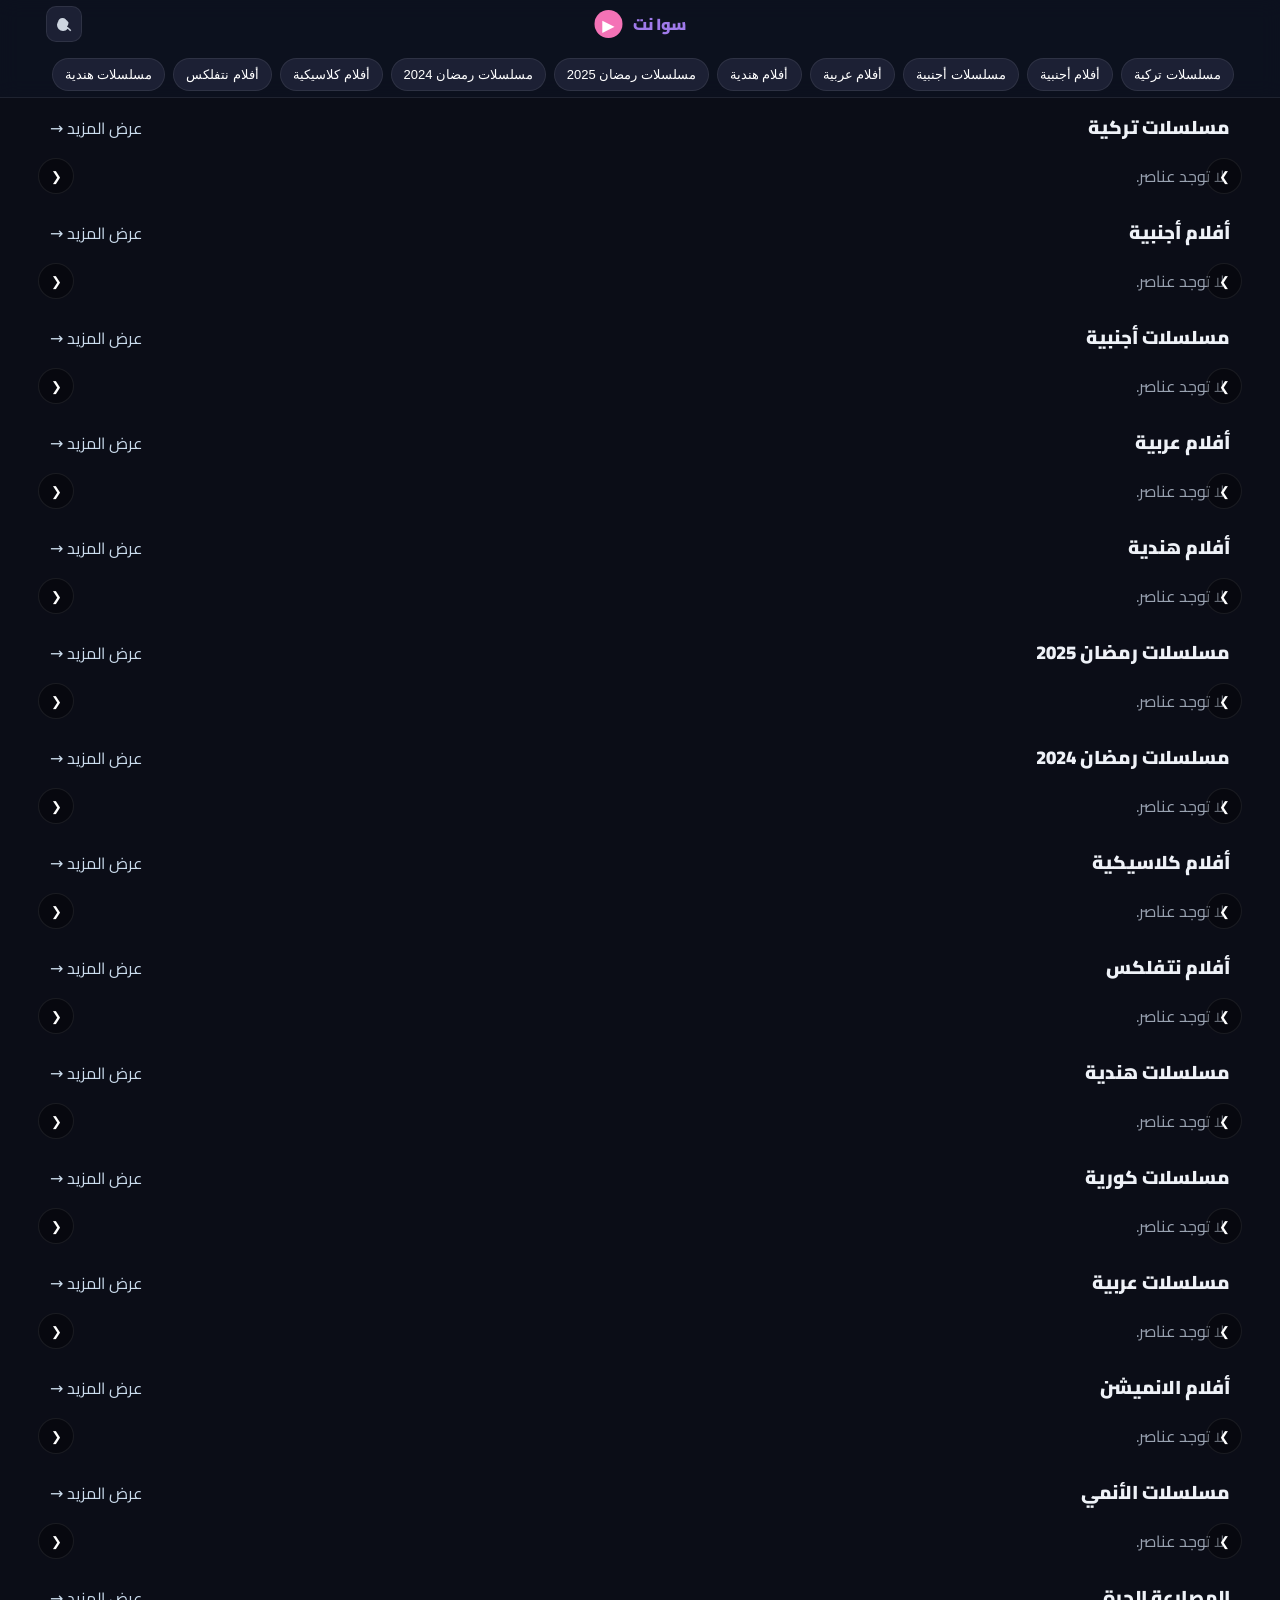
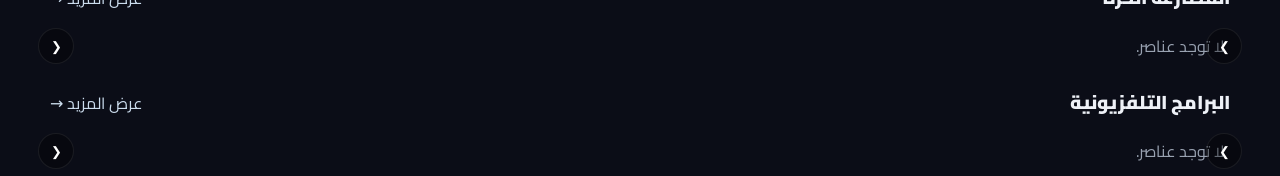
==== estra7h.html @ 5f378407 "css" ====
<!DOCTYPE html>
<html lang="ar" dir="rtl">
<head>
<meta charset="utf-8"/>
<meta name="viewport" content="width=device-width, initial-scale=1"/>
<title>إستراحة سوا نت</title>
<link rel="preconnect" href="https://fonts.googleapis.com">
<link rel="preconnect" href="https://fonts.gstatic.com" crossorigin>
<link href="https://fonts.googleapis.com/css2?family=Cairo:wght@400;700;900&display=swap" rel="stylesheet">
<style>
:root{--bg:#0b0d17;--panel:#141826;--panel2:#0e1220;--ink:#eef1f7;--muted:#9aa3b2;--card:#171a2b;--brand:#9f7aea;--brand2:#f472b6;--accent:#facc15;--line:rgba(255,255,255,.08)}
*{box-sizing:border-box}
html,body{height:100%}body{margin:0;background:var(--bg);color:var(--ink);font-family:"Cairo",system-ui,Segoe UI,Roboto,Arial}
a{color:inherit;text-decoration:none}
.container{width:min(1220px,100%);margin:0 auto;padding:0 16px}
header{position:sticky;top:0;z-index:50;background:rgba(14,18,32,.92);backdrop-filter:blur(10px);border-bottom:1px solid var(--line)}
.top{position:relative;display:flex;align-items:center;justify-content:center;padding:12px 0;min-height:48px}
.brand{position:absolute;left:50%;transform:translateX(-50%);display:flex;align-items:center;gap:10px;font-weight:900;color:var(--brand);pointer-events:none;user-select:none}
.brand .logo{display:inline-grid;place-items:center;width:28px;height:28px;border-radius:50%;background:var(--brand2);color:#fff}
.iconbtn{position:absolute;left:16px;top:50%;transform:translateY(-50%);background:#1c2034;border:1px solid var(--line);color:#fff;width:36px;height:36px;border-radius:10px;display:grid;place-items:center;cursor:pointer}
.iconbtn svg{fill:#cdd5e0}
.cats{display:flex;gap:8px;overflow:auto;padding:10px 0 6px;scrollbar-width:thin}
.chip{background:#1c2034;border:1px solid var(--line);color:#fff;padding:8px 12px;border-radius:999px;white-space:nowrap;font-size:13px;cursor:pointer}
.chip.active{background:rgba(124,58,237,.22);border-color:rgba(124,58,237,.4)}
main{padding:10px 0 28px}
.row{margin:12px 0 14px}
.row-head{display:flex;align-items:center;justify-content:space-between;padding:0 4px 6px}
.row-title{font-weight:900;margin:0}
.more{color:#cde;display:inline-flex;align-items:center;gap:6px}
.carousel{position:relative}
.track{display:flex;gap:10px;overflow-x:auto;overflow-y:hidden;scroll-behavior:smooth;padding:2px;scrollbar-width:thin;-webkit-overflow-scrolling:touch;cursor:grab}
.track:active{cursor:grabbing}
.arrow{position:absolute;top:50%;transform:translateY(-50%);background:rgba(0,0,0,.35);border:1px solid var(--line);color:#fff;width:36px;height:36px;border-radius:50%;display:grid;place-items:center;cursor:pointer;z-index:2}
.arrow.left{left:-8px}.arrow.right{right:-8px}
@media(max-width:520px){.arrow{display:none}}
.card{flex:0 0 160px;max-width:160px;background:var(--card);border:1px solid var(--line);border-radius:16px;overflow:hidden}
.poster{position:relative;aspect-ratio:3/4;background:linear-gradient(135deg, rgba(255,255,255,.06), rgba(255,255,255,.02))}
.poster img{position:absolute;inset:0;width:100%;height:100%;object-fit:cover}
.poster a.click{position:absolute;inset:0;z-index:1;display:block;cursor:pointer}
.body{padding:10px 10px 6px}
.title{font-weight:800;font-size:12px;line-height:1.5;white-space:normal;overflow:visible;text-overflow:clip;margin:0}
@media(max-width:480px){.title{font-size:11px}}
.ep-badge{position:absolute;top:6px;left:6px;z-index:2;background:linear-gradient(180deg, rgba(27,32,51,.88), rgba(18,21,35,.92));color:#fff;border:1px solid rgba(255,255,255,.12);border-radius:12px;padding:4px 8px;font-size:11px;font-weight:900;box-shadow:0 8px 20px rgba(0,0,0,.35);backdrop-filter:blur(8px)}
.ep-badge .dot{display:inline-block;width:6px;height:6px;border-radius:50%;background:var(--accent);margin-left:6px;vertical-align:middle}
.skeleton{position:relative;overflow:hidden;background:#101524;border:1px solid var(--line);border-radius:12px}
.skeleton::after{content:"";position:absolute;inset:0;background:linear-gradient(90deg, transparent, rgba(255,255,255,.05), transparent);transform:translateX(-100%);animation:sh 1.2s infinite}
@keyframes sh{to{transform:translateX(100%)}}
.sk-poster{aspect-ratio:3/4;border-radius:16px}.sk-title{height:12px;margin:8px;border-radius:8px}
.category{display:none}.category.show{display:block}
.cat-head{display:flex;align-items:center;justify-content:space-between;gap:10px;padding:10px 0;border-bottom:1px solid var(--line);margin-bottom:8px}
.cat-title{margin:0;font-weight:900}
.cat-controls{display:flex;align-items:center;gap:8px}
.cat-grid{display:grid;gap:10px;grid-template-columns:repeat(2,minmax(0,1fr))}
@media(min-width:700px){.cat-grid{grid-template-columns:repeat(4,1fr)}}
@media(min-width:1040px){.cat-grid{grid-template-columns:repeat(6,1fr)}}
.loadmore{display:flex;justify-content:center;padding:12px}
.details{position:fixed;inset:0;background:var(--bg);display:none;flex-direction:column;z-index:100}
.details.show{display:flex}
.d-head{display:flex;align-items:center;justify-content:space-between;padding:10px 12px;border-bottom:1px solid var(--line);background:rgba(14,18,32,.92);backdrop-filter:blur(8px)}
.d-wrap{display:grid;gap:12px;grid-template-columns:1fr;padding:12px;overflow:auto}
@media(min-width:900px){.d-wrap{grid-template-columns:320px 1fr}}
.d-poster{border-radius:14px;overflow:hidden;background:#0e1220;border:1px solid var(--line);max-width:220px;margin:0 auto;position:relative}
.d-poster img{display:block;width:100%;height:auto}
.d-title{font-weight:900;margin:0 0 6px;min-height:20px}
.kv{display:grid;gap:10px;grid-template-columns:repeat(2,1fr);margin:10px 0}
@media(min-width:900px){.kv{grid-template-columns:repeat(3,1fr)}}
.rowkv{display:flex;gap:8px;align-items:center;background:#10162a;border:1px solid var(--line);border-radius:999px;padding:8px 12px;font-size:13px;color:#cfd6df}
.sec-title{display:flex;align-items:center;gap:10px;margin:12px 0 8px;font-weight:900}
.sec-title .bar{width:4px;height:18px;background:var(--accent);border-radius:2px}
.story{background:rgba(255,255,255,.05);border:1px solid rgba(255,255,255,.08);border-radius:20px;padding:14px;color:#cfd6df;line-height:2;min-height:80px}
.info-list{display:grid;gap:10px;margin:8px 0 2px}
.info-item{display:flex;align-items:center;justify-content:space-between;background:rgba(255,255,255,.05);border:1px solid rgba(255,255,255,.08);border-radius:20px;padding:12px 14px}
.info-item .k{color:#cfd6df}.info-item .v{color:#eef1f7;font-weight:800}
.actions{display:grid;gap:10px;grid-template-columns:1fr}
@media(min-width:560px){.actions{grid-template-columns:1fr 1fr}}
.eps{margin-top:10px}
.eps-list{display:grid;gap:8px;grid-template-columns:repeat(2,minmax(0,1fr))}
@media(max-width:560px){.eps-list{grid-template-columns:1fr}}
.ep{display:flex;align-items:center;justify-content:space-between;background:#10162a;border:1px solid var(--line);border-radius:999px;padding:10px 14px;font-weight:800}
.ep.active{background:#3b2a7d;color:#fff}
.player{position:fixed;inset:0;background:rgba(0,0,0,.9);display:none;align-items:flex-start;justify-content:center;padding:16px;z-index:9999}
.player.show{display:flex}
.player-box{width:min(1100px,100%);background:#0b0b0b;border-radius:12px;overflow:hidden;border:1px solid #222;margin-top:6vh}
.player-head{display:flex;align-items:center;justify-content:space-between;background:#0c0c0c;color:#fff;padding:8px 10px}
.player-body{background:#000;color:#ddd;padding:8px}
.qbar{display:flex;flex-wrap:wrap;gap:8px;padding:8px 0 12px}
.qbtn{background:#10162a;border:1px solid var(--line);color:#fff;padding:6px 10px;border-radius:999px;cursor:pointer;font-size:12px}
.qbtn.active{background:#3b2a7d;border-color:#5b47aa}
video{width:100%;height:auto;background:#000}
.dl{position:fixed;inset:0;background:rgba(0,0,0,.65);display:none;align-items:center;justify-content:center;padding:16px;z-index:9999}
.dl.show{display:flex}
.dl .box{width:min(520px,100%);background:var(--panel);border:1px solid var(--line);border-radius:18px;overflow:hidden}
.dl header{display:flex;align-items:center;justify-content:space-between;padding:12px 14px;border-bottom:1px solid var(--line)}
.dl .list{padding:12px}
.dl a{display:flex;align-items:center;justify-content:space-between;background:#1b2033;border:1px solid var(--line);padding:12px;border-radius:12px;margin:8px 0}
.btn{background:#1b2033;border:1px solid var(--line);color:#fff;padding:10px 14px;border-radius:12px;cursor:pointer}
.btn.primary{background:var(--brand2);color:#fff;border:none}
.s-modal{position:fixed;inset:0;background:rgba(5,8,16,.7);backdrop-filter:blur(6px);display:none;align-items:center;justify-content:center;z-index:10000;padding:16px}
.s-modal.show{display:flex}
.s-box{width:min(600px,100%);background:var(--panel);border:1px solid var(--line);border-radius:16px;overflow:hidden}
.s-head{display:flex;align-items:center;justify-content:space-between;padding:10px 12px;border-bottom:1px solid var(--line)}
.s-body{padding:12px}
.s-input{width:100%;background:#1b2033;border:1px solid var(--line);color:#fff;padding:12px 14px;border-radius:12px;outline:none}
#toasts{position:fixed;bottom:16px;right:50%;transform:translateX(50%);display:flex;flex-direction:column;gap:8px;z-index:10001;pointer-events:none;max-width:min(92vw,760px)}
#toasts.anchored{bottom:auto;top:0;left:0;right:auto;transform:none}
.toast{opacity:0;transform:translateY(8px);transition:opacity .25s ease, transform .25s ease, box-shadow .25s ease;background:linear-gradient(180deg, rgba(27,32,51,.9), rgba(18,21,35,.92));backdrop-filter:blur(8px);border:1px solid rgba(255,255,255,.08);border-radius:14px;padding:12px 14px;color:#eef1f7;font-weight:800;box-shadow:0 12px 28px rgba(0,0,0,.35)}
.toast.show{opacity:1;transform:translateY(0)}.toast.success{border-color:rgba(34,197,94,.45)}.toast.warn{border-color:rgba(245,158,11,.45)}.toast.err{border-color:rgba(239,68,68,.45)}
.toast .row{display:flex;align-items:center;gap:10px}.toast .ico{width:26px;height:26px;border-radius:9px;display:grid;place-items:center;background:rgba(255,255,255,.06);font-size:14px}
.loader{width:16px;height:16px;border:2px solid rgba(255,255,255,.25);border-top-color:#fff;border-radius:50%;animation:spin 1s linear infinite;display:inline-block;vertical-align:middle}
@keyframes spin{to{transform:rotate(360deg)}}

/* === Watch/Download reference-style buttons === */
.watch__and__download{display:flex;gap:12px;flex-wrap:wrap}
.btton{display:flex;align-items:center;gap:12px;border-radius:16px;padding:12px 14px;border:1px solid rgba(255,255,255,.12);background:rgba(255,255,255,.04);color:#fff;cursor:pointer;transition:transform .12s ease,box-shadow .2s ease,background .25s ease,border-color .25s ease}
.btton .icon{display:grid;place-items:center;width:42px;height:42px;border-radius:12px;background:rgba(255,255,255,.08)}
.btton .icon svg{width:22px;height:22px;fill:#fff;stroke:#fff}
.btton .txt{font-weight:900;line-height:1.1}
.btton .txt p{margin:2px 0 0;color:#cfd6df;font-weight:600;font-size:12px}





@media(max-width:480px){
  .btton{padding:10px 12px}
  .btton .icon{width:38px;height:38px}
  .btton .txt{font-size:14px}
  .btton .txt p{font-size:11px}
}


/* === Spacing tweak for details buttons === */
.watch__and__download{ margin-top:16px; gap:16px; }
@media(max-width:480px){
  .watch__and__download{ margin-top:14px; gap:14px; }
}


/* === Center details buttons + equal sizing === */
.watch__and__download{ justify-content:center; }
.watch__and__download .btton{ min-width:220px; text-align:center; }
.watch__and__download .btton .txt{ text-align:center; }
@media(max-width:420px){
  .watch__and__download .btton{ min-width: 46%; }
}


.watch__btn,
.download__btn{
  background: linear-gradient(135deg, #8f7bf6, #f38ab5);
  border: 1px solid rgba(255,255,255,.15);
  box-shadow: 0 8px 22px rgba(143,123,246,.20), 0 4px 12px rgba(0,0,0,.30);
}
.watch__btn .icon,
.download__btn .icon{
  background: rgba(255,255,255,.16);
}
.watch__btn:hover,
.download__btn:hover{
  transform: translateY(-1px);
  box-shadow: 0 12px 30px rgba(143,123,246,.28), 0 6px 14px rgba(0,0,0,.36);
  border-color: rgba(255,255,255,.22);
}
.watch__btn:active,
.download__btn:active{ transform: translateY(0) }


/* === v8.41: softer gradients + stronger bold text === */
.watch__btn,
.download__btn{
  /* أخف بدرجتين تقريبًا */
  background: linear-gradient(135deg, #bdb7fa, #f3c4d6);
  border: 1px solid rgba(255,255,255,.14);
  box-shadow: 0 6px 18px rgba(189,183,250,.16), 0 3px 10px rgba(0,0,0,.28);
}
.watch__btn .icon,
.download__btn .icon{
  background: rgba(255,255,255,.12);
}
.watch__btn:hover,
.download__btn:hover{
  box-shadow: 0 10px 24px rgba(189,183,250,.22), 0 6px 14px rgba(0,0,0,.34);
}

.watch__and__download .btton .txt{ 
  font-weight: 900; 
  letter-spacing: .1px;
}
.watch__and__download .btton .txt p{
  font-weight: 800;  /* كان 600 */
  color: #e9edf5;    /* تفتيح طفيف للنص الفرعي */
}


/* === Story block (block__ti + post__story) === */
.block__ti{
  display:flex;align-items:center;gap:10px;margin:12px 0 8px;font-weight:900;color:#eef1f7
}
.block__ti i{
  display:inline-grid;place-items:center;width:28px;height:28px;border-radius:8px;
  background:rgba(250,204,21,.15); /* قريب من --accent */
  color:#facc15;
}
.block__ti i::before{
  content:"\275E"; /* decorative quote */
  font-size:16px;line-height:1;
}
.post__story{
  display:block;width:100%;
  padding:15px 15px 10px;
  background:#1a22329c;
  border:1px solid rgba(255,255,255,.08);
  border-radius:var(--radius,16px);
  color:#aaa;line-height:22px
}
.post__story p{margin:0}
.post__story span{
  color:#aaa;transition:.2s;display:inline-block
}
.post__story span.hovered{
  color:#fff;cursor:pointer;transform:scale(1.2);z-index:9
}


/* v8.46U — Safe hide Details section content only */
#details #infoList,
#details .info-list,
#details .info__area { display:none !important; }


/* v8.46U-ratings-off — hide rating block inside details only */
#details .rating,
#details .ratings,
#details .rating-box,
#details .rating-stars,
#details [class*="rating"] {
  display: none !important;
}


/* v8.46W — Episodes skin only (no markup replacement) */
#details #epsList{ margin-top: 8px; }
#details #epsList button.ep{
  display:flex; flex-direction:column; align-items:center; justify-content:center;
  width:110px; min-height:88px; margin:5px; cursor:pointer;
  background:rgba(255,255,255,.06); border:1px solid rgba(255,255,255,.10);
  border-radius:14px; padding:10px 8px; color:#e9eef7; font-weight:800;
  transition:transform .15s ease, background .15s ease, border-color .15s ease;
}
#details #epsList button.ep:hover{ transform:translateY(-1px); border-color:rgba(255,255,255,.18); }
#details #epsList button.ep.active{
  outline:0; background:rgba(250,204,21,.12); border-color:rgba(250,204,21,.5);
}
/* inner parts created by JS decorator */
#details #epsList button.ep .ply__icon{ width:28px; height:28px; display:grid; place-items:center; margin-bottom:6px; }
#details #epsList button.ep .ply__icon svg{ width:100%; height:100%; }
#details #epsList button.ep .epi__num{ font-size:13px; line-height:1.2; color:#e6edf6; text-align:center; }
#details #epsList button.ep .epi__num b{ font-weight:900; margin-inline-start:4px; }

/* Wrap: allow wrapping nicely */
#details #epsList{ display:flex; flex-wrap:wrap; }

</style>

<style>
/* ep-switch + watch alert (minimal, scoped) */
#details .ep-alert{display:flex;align-items:center;gap:8px;background:rgba(16,185,129,.12);border:1px solid rgba(16,185,129,.5);color:#d1fae5;border-radius:12px;padding:8px 10px;margin:10px 0;font-weight:800}
#details .ep-alert .ico{width:20px;height:20px;display:grid;place-items:center;background:rgba(16,185,129,.22);border-radius:6px}
#details .ep-alert .ico svg{width:14px;height:14px}
#details .ep-alert .msg{flex:1 1 auto}
#details .ep-alert.hide{opacity:0;transition:opacity .2s ease}
</style>

</head>
<body>
<header>
  <div class="container top">
    <button id="openSearch" class="iconbtn" aria-label="بحث">
      <svg width="18" height="18" viewBox="0 0 24 24"><path d="M10 4a6 6 0 1 1 0 12 6 6 0 0 1 0-12zm8.32 12.9 3.39 3.39-1.41 1.41-3.39-3.39A8 8 0 1 1 18 10c0 2.05-.77 3.93-2.03 5.33l.35.35z"/></svg>
    </button>
    <div class="brand">سوا نت <span class="logo">▶</span></div>
  </div>
  <div class="container"><div id="topCats" class="cats" aria-label="الأقسام"></div></div>
</header>

<div id="toasts" aria-live="polite" aria-atomic="true"></div>
<main class="container" id="rowsHost"></main>

<section id="categoryPage" class="category container">
  <div class="cat-head">
    <h3 class="cat-title"><span id="catTitle">القسم</span></h3>
    <div class="cat-controls">
      <button id="catClose" class="btn">رجوع</button>
      <button id="catMore" class="btn">تحميل المزيد</button>
    </div>
  </div>
  <div id="catGrid" class="cat-grid"></div>
  <div class="loadmore"><button id="catMore2" class="btn">تحميل المزيد</button></div>
</section>

<section id="searchPage" class="category container">
  <div class="cat-head">
    <h3 class="cat-title"><span id="sTitle">نتائج البحث</span></h3>
    <div class="cat-controls">
      <button id="sClose" class="btn">رجوع</button>
      <button id="sMore" class="btn">تحميل المزيد</button>
    </div>
  </div>
  <div id="sGrid" class="cat-grid"></div>
  <div class="loadmore"><button id="sMore2" class="btn">تحميل المزيد</button></div>
</section>

<section id="details" class="details" aria-modal="true" role="dialog">
  <div class="d-head">
    <strong id="dTitle" class="d-title">—</strong>
    <button id="dClose" class="btn">إغلاق</button>
  </div>
  <div class="d-wrap container">
    <div>
      <div class="d-poster"><img id="dPoster" alt=""></div>
      
<div class="watch__and__download d__flex gap__20">
  <button id="btnWatch" type="button" class="btton watch__btn">
    <div class="icon">
      <svg viewBox="0 0 277.446 277.446" xmlns="http://www.w3.org/2000/svg" aria-hidden="true">
        <path d="M59.488,117.299c-0.504-4.237-2.007-8.171-4.273-11.556l202.992-67.776L247.552,6.051 c-1.549-4.638-6.566-7.141-11.201-5.594L15.54,74.182c-4.635,1.547-7.143,6.563-5.594,11.201l5.225,15.647 c-5.216,4.843-8.488,11.752-8.488,19.415c0,9.924,5.486,18.586,13.582,23.127v125.02c0,4.891,3.967,8.853,8.854,8.853h232.793 c4.885,0,8.852-3.963,8.852-8.853V117.299H59.488z M188.869,26.724l26.875-8.973l-6.467,26.14l-26.875,8.973L188.869,26.724z M122.47,48.893l26.877-8.973l-6.467,26.139l-26.875,8.974L122.47,48.893z M33.181,133.946c-7.442,0-13.498-6.056-13.498-13.5 c0-7.444,6.056-13.5,13.498-13.5c7.444,0,13.5,6.056,13.5,13.5C46.681,127.89,40.625,133.946,33.181,133.946z M56.074,71.062 l26.877-8.973l-6.467,26.14l-26.877,8.974L56.074,71.062z M82.476,147.192H54.142l14.412-22.746h28.334L82.476,147.192z M138.554,124.446h28.334l-14.412,22.746h-28.334L138.554,124.446z M131.599,234.372v-60l47.783,30L131.599,234.372z M222.476,147.192h-28.334l14.412-22.746h28.334L222.476,147.192z"/>
      </svg>
    </div>
    <div class="txt">مشاهدة الان<p>عرض المشغل</p></div>
  </button>
  <button id="btnDownload" type="button" class="btton download__btn">
    <div class="icon">
      <svg viewBox="0 0 24 24" xmlns="http://www.w3.org/2000/svg" aria-hidden="true">
        <path d="M12 3V16M12 16L16 11.625M12 16L8 11.625" stroke-width="1.8" stroke-linecap="round" stroke-linejoin="round"/>
        <path d="M15 21H9C6.17157 21 4.75736 21 3.87868 20.1213C3 19.2426 3 17.8284 3 15M21 15C21 17.8284 21 19.2426 20.1213 20.1213C19.8215 20.4211 19.4594 20.6186 19 20.7487" stroke-width="1.8" stroke-linecap="round" stroke-linejoin="round"/>
      </svg>
    </div>
    <div class="txt">تحميل الان<p>سيرفرات التحميل</p></div>
  </button>
</div>

    </div>
    <div>
      
<h3 class="block__ti"><i class="fas fa-quote-right" aria-hidden="true"></i> <span>قصة العرض</span></h3>
<div class="post__story" id="dStory"></div>

      <h3 class="sec-title"><span class="bar"></span><span>تفاصيل العرض</span></h3>
      <div id="infoList" class="info-list"></div>
      <div class="kv" id="dKV"></div>
      <div class="eps" id="epsWrap" style="display:none">
        <h3 style="margin:12px 0 8px">الحلقات</h3>
        <div id="epsList" class="eps-list"></div>
      </div>
    </div>
  </div>
</section>

<div id="player" class="player" aria-modal="true" role="dialog">
  <div class="player-box" id="playerBox">
    <div class="player-head">
      <div id="playerLabel">جاري التحميل…</div>
      <button class="btn" id="playerClose">إغلاق</button>
    </div>
    <div class="player-body">
      <div id="qbar" class="qbar"></div>
      <video id="video" controls playsinline></video>
      <div id="playerFallback" style="margin-top:10px;display:none"></div>
    </div>
  </div>
</div>

<div id="dl" class="dl" aria-modal="true" role="dialog">
  <div class="box">
    <header><strong>روابط التحميل</strong><button class="btn" id="dlClose">إغلاق</button></header>
    <div id="dlList" class="list"></div>
  </div>
</div>

<div id="smodal" class="s-modal" aria-modal="true" role="dialog">
  <div class="s-box">
    <div class="s-head"><strong>بحث</strong><button id="sclose" class="btn">إغلاق</button></div>
    <div class="s-body"><input id="globalSearch" class="s-input" type="search" placeholder="اكتب اسم الفيلم أو المسلسل واضغط Enter"></div>
  </div>
</div>

<script>
/* ===== API & Helpers ===== */
var API = "https://joaan-tv.com/api";
var ORIGIN = "https://a.asd.homes";

// الترتيب: مسلسلات تركية أولاً + أقسام رمضان
var CATS = [
  {key:"turkish_series", name:"مسلسلات تركية"},
  {key:"english_movies", name:"أفلام أجنبية"},
  {key:"english_series", name:"مسلسلات أجنبية"},
  {key:"arabic_movies", name:"أفلام عربية"},
  {key:"indian_movies", name:"أفلام هندية"},
  {key:"ramadan_2025_series", name:"مسلسلات رمضان 2025"},
  {key:"ramadan_2024_series", name:"مسلسلات رمضان 2024"},
  {key:"documentary_movies", name:"أفلام كلاسيكية"},
  {key:"movie_series", name:"أفلام نتفلكس"},
  {key:"indian_series", name:"مسلسلات هندية"},
  {key:"asian_series", name:"مسلسلات كورية"},
  {key:"arabic_series", name:"مسلسلات عربية"},
  {key:"anime_movies", name:"أفلام الانميشن"},
  {key:"anime_series", name:"مسلسلات الأنمي"},
  {key:"wrestling", name:"المصارعة الحرة"},
  {key:"tv_shows", name:"البرامج التلفزيونية"}
];

function jget(url, opt){
  return fetch(url, opt||{}).then(function(r){
    if (!r.ok) throw new Error('HTTP '+r.status);
    return r.json();
  });
}
function extractList(d){
  if (!d) return [];
  if (Array.isArray(d)) return d;
  var keys = ["items","results","data","posts","movies","list","works","payload","response"];
  for (var i=0;i<keys.length;i++){
    var v = d[keys[i]];
    if (Array.isArray(v)) return v;
    if (v && typeof v === 'object'){
      if (Array.isArray(v.items)) return v.items;
      if (Array.isArray(v.results)) return v.results;
      if (Array.isArray(v.posts)) return v.posts;
      if (Array.isArray(v.data)) return v.data;
    }
  }
  for (var k in d){
    var vv = d[k];
    if (Array.isArray(vv)) return vv;
    if (vv && typeof vv === 'object'){
      var n = extractList(vv);
      if (n.length) return n;
    }
  }
  return [];
}
function apiBrowse(key, page){
  page = page || 1;
  var u1 = API + '/browse?category=' + encodeURIComponent(key) + '&page=' + page;
  var u2 = API + '/browse?key=' + encodeURIComponent(key) + '&page=' + page;
  return jget(u1).catch(function(){ return jget(u2); }).then(function(d){ return extractList(d); }).catch(function(){ return []; });
}
function apiSearch(q, page){
  page = page || 1;
  return jget(API + '/search?query=' + encodeURIComponent(q) + '&page=' + page).then(function(d){ return extractList(d); }).catch(function(){ return []; });
}
function apiDetails(url, signal){
  return jget(API + '/details?url=' + encodeURIComponent(url), signal?{signal:signal}:undefined);
}
function apiWatch(w){
  return jget(API + '/watch?url=' + encodeURIComponent(w));
}
function looksLikeImage(url){ return /\.(webp|jpe?g|png|avif)(\?|$)/i.test(url||""); }
function isBadDefault(url){ return /default-user-image\.png/i.test(url||""); }
function isProbablyPerson(o){
  var url = (o && o.url) ? o.url : "";
  var role = (o && o.role) ? o.role : "";
  return /actor|escritor|director/i.test(url) || /Self|Guest|Judge|Host|كاتب|مخرج/i.test(role);
}
function pickPosterStrict(obj){
  var keys = ['poster','poster_url','image_url','thumbnail','thumb','cover','cover_url','image'];
  for (var i=0;i<keys.length;i++){
    var v = obj && obj[keys[i]];
    if (v && typeof v === 'string' && !isBadDefault(v)) return v;
  }
  return null;
}
function pickPosterLoose(obj){
  var strict = pickPosterStrict(obj);
  if (strict) return strict;
  var v = obj && obj.img;
  if (v && typeof v === 'string' && !isBadDefault(v) && looksLikeImage(v) && !isProbablyPerson(obj)) return v;
  return null;
}
function normalizeUrl(u){
  if (!u) return "";
  if (/^https?:\/\//i.test(u)) return u;
  if (u.charAt(0) === '/') return ORIGIN + u;
  return u;
}
function pickDetailsUrl(obj){
  var c = [];
  if (obj){
    if (obj.details) c.push(obj.details);
    if (obj.details_url) c.push(obj.details_url);
    if (obj.url) c.push(obj.url);
    if (obj.link) c.push(obj.link);
    if (obj.href) c.push(obj.href);
    if (obj.page_url) c.push(obj.page_url);
    if (obj.post_url) c.push(obj.post_url);
  }
  for (var i=0;i<c.length;i++){
    var u = normalizeUrl(c[i]);
    if (u) return u;
  }
  return "";
}

/* ===== Watch helpers ===== */
function ensureWatchUrl(u){
  if (!u) return null;
  if (/\/watch(\/|$)/i.test(u)) return u;
  return u.endsWith('/') ? u + 'watch/' : u + '/watch/';
}
function findWatchUrl(d){
  if (!d) return null;
  function s(x){ return (x && typeof x==='string') ? x : null; }
  var c=[s(d.watch_url),s(d.watch),s(d.watchPage),s(d.watch_link),s(d.streaming_url),s(d.play_url),s(d.play)].filter(Boolean);
  for (var i=0;i<c.length;i++){ if (/\/watch(\/|$)/i.test(c[i])) return c[i]; }
  try{
    var found=null;(function walk(o){
      if (found || !o) return;
      if (typeof o==='string'){ if (/\/watch(\/|$)/i.test(o)){ found=o; return; } }
      else if (Array.isArray(o)){ for (var i=0;i<o.length;i++){ walk(o[i]); if(found) return; } }
      else if (typeof o==='object'){ for (var k in o){ if(!o.hasOwnProperty(k)) continue; walk(o[k]); if(found) return; } }
    })(d); return found;
  }catch(_){}
  return null;
}

/* ===== Toasts (minimal & safe) ===== */
var toasts=document.getElementById('toasts'), player=document.getElementById('player'), playerBox=document.getElementById('playerBox');
var waitToastId=null;
function positionToasts(){
  if ((player.style.display==='flex')||player.classList.contains('show')){
    var r=playerBox.getBoundingClientRect();
    toasts.classList.add('anchored');
    toasts.style.position='fixed';
    toasts.style.top=(Math.round(r.bottom+12))+'px';
    toasts.style.left=(Math.round(r.left+r.width/2))+'px';
    toasts.style.right='auto';
    toasts.style.transform='translateX(-50%)';
    toasts.style.maxWidth=Math.min(r.width,760)+'px';
  }else{
    toasts.classList.remove('anchored'); toasts.style='';
  }
}
window.addEventListener('resize',positionToasts);window.addEventListener('scroll',positionToasts);
function toast(msg,type,opt){type=type||'info';opt=opt||{};var id=null;var el=document.createElement('div');el.className='toast '+(type==='success'?'success':(type==='warn'?'warn':(type==='err'?'err':'')));el.innerHTML='<div class="row"><div class="ico">'+(type==='success'?'✅':(type==='warn'?'⏳':(type==='err'?'⚠️':'💡')))+'</div><div class="msg">'+msg+'</div></div>';toasts.appendChild(el);setTimeout(function(){el.classList.add('show');},0);positionToasts();if(!opt.sticky){setTimeout(function(){el.classList.remove('show');setTimeout(function(){el.parentNode&&el.parentNode.removeChild(el);},260);},opt.ms==null?3500:opt.ms);}return el;}
function closeToast(node){ if(!node) return; node.classList.remove('show'); setTimeout(function(){ node.parentNode && node.parentNode.removeChild(node); },260); positionToasts();}
function showWaitToast(){ if(waitToastId) return; waitToastId=toast('جاري تشغيل الفيديو الآن، يُرجى الانتظار…','warn',{sticky:true}); }
function dismissWaitToast(){ if(waitToastId){ closeToast(waitToastId); waitToastId=null; }}

/* ===== Cards / Rows ===== */
function skeletonCard(){ var el=document.createElement('div'); el.className='card'; el.innerHTML='<div class="sk-poster skeleton"></div><div class="sk-title skeleton"></div>'; return el; }
function extractEpisodeBadge(t){ if(!t) return null; var m=String(t).match(/(الحلقة|حلقة)\s+([0-9\u0660-\u0669]+)/); return m?m[1]+' '+m[2]:null; }
function cardEl(item){
  var el=document.createElement('article'); el.className='card';
  el.innerHTML='<div class="poster"><img alt="poster" referrerpolicy="no-referrer" loading="lazy" src="'+(item.poster||'')+'"/><a class="click" href="#"></a></div><div class="body"><div class="title"><a class="title-link" href="#" title="'+(item.title||'')+'">'+(item.title||'')+'</a></div></div>';
  var posterBox=el.querySelector('.poster'); var img=el.querySelector('.poster img'); var tEl=el.querySelector('.title-link'); var hint={poster:img?img.getAttribute('src'):null,title:item.title||''};
  function go(e){ e.preventDefault(); var u=item.url; if(!u){ toast('رابط التفاصيل غير صالح.','err',{ms:3800}); return; } openDetails(u,hint); }
  el.querySelector('.click').addEventListener('click',go); tEl.addEventListener('click',go);
  var epText=extractEpisodeBadge(item.title); if(epText){ var badge=document.createElement('div'); badge.className='ep-badge'; badge.innerHTML='<span class="dot"></span>'+epText; posterBox.appendChild(badge); }
  return el;
}
function normalizeItem(it){ return { title: it.title||it.name||'', poster: pickPosterLoose(it)||'', url: pickDetailsUrl(it), raw: it }; }

var rowsHost=document.getElementById('rowsHost'), topCats=document.getElementById('topCats');
function enableDragScroll(node){ var isDown=false,sx=0,sl=0; node.addEventListener('pointerdown',function(e){isDown=true; node.setPointerCapture(e.pointerId); sx=e.clientX; sl=node.scrollLeft;}); node.addEventListener('pointermove',function(e){ if(!isDown) return; node.scrollLeft=sl-(e.clientX-sx);}); function end(){isDown=false;} node.addEventListener('pointerup',end); node.addEventListener('pointercancel',end); node.addEventListener('pointerleave',end); }
function addRow(key,name){
  var row=document.createElement('section'); row.className='row';
  row.innerHTML='<div class="row-head"><h3 class="row-title">'+name+'</h3><a class="more" href="#" data-key="'+key+'">عرض المزيد →</a></div><div class="carousel"><button class="arrow left">❮</button><div class="track" id="track-'+key+'"></div><button class="arrow right">❯</button></div>';
  rowsHost.appendChild(row);
  row.querySelector('.more').addEventListener('click',function(e){ e.preventDefault(); openCategory(key,name);});
  var track=row.querySelector('.track'); var L=row.querySelector('.arrow.left'); var R=row.querySelector('.arrow.right');
  L.addEventListener('click',function(){ track.scrollBy({left:-Math.max(track.clientWidth*.9,320),behavior:'smooth'});});
  R.addEventListener('click',function(){ track.scrollBy({left: Math.max(track.clientWidth*.9,320),behavior:'smooth'});});
  enableDragScroll(track);
  track.innerHTML=''; for(var i=0;i<8;i++) track.appendChild(skeletonCard());
  apiBrowse(key,1).then(function(items){ track.innerHTML=''; var normalized=items.map(normalizeItem).filter(function(it){return it.url;}); if(!normalized.length){ track.innerHTML='<div style="color:#9aa3b2;padding:8px">لا توجد عناصر.</div>'; return;} normalized.forEach(function(it){ track.appendChild(cardEl(it));}); }).catch(function(){ track.innerHTML='<div style="color:#f59e0b;padding:8px">تعذّر جلب هذا القسم.</div>'; });
}
function buildTopCats(){ topCats.innerHTML=''; for(var i=0;i<CATS.length;i++){ var c=CATS[i]; var chip=document.createElement('button'); chip.className='chip'; chip.textContent=c.name; chip.dataset.key=c.key; chip.addEventListener('click',(function(k,n){return function(){openCategory(k,n);};})(c.key,c.name)); topCats.appendChild(chip);} }
function buildRows(){ rowsHost.innerHTML=''; for(var i=0;i<CATS.length;i++){ addRow(CATS[i].key,CATS[i].name);} }

/* ===== Category Page ===== */
var catPage=document.getElementById('categoryPage'), catTitle=document.getElementById('catTitle'), catClose=document.getElementById('catClose'), catMore=document.getElementById('catMore'), catMore2=document.getElementById('catMore2'), catGrid=document.getElementById('catGrid');
var catState={key:null,name:null,page:1,busy:false,seen:{}};
function renderSkeletonTo(grid,count){ count=count||18; grid.innerHTML=''; for(var i=0;i<count;i++) grid.appendChild(skeletonCard()); }
function appendCards(grid,items,seen){ for(var i=0;i<items.length;i++){ var it=items[i]; var k=(it.url||'').trim(); if(!k||seen[k]) continue; seen[k]=1; var card=cardEl(it); card.style.maxWidth='unset'; card.style.flex='1 1 0'; grid.appendChild(card);} }
function show(el){ if(el) el.style.display='block'; } function hide(el){ if(el) el.style.display='none'; }
function loadCategoryPage(){ if(catState.busy) return; catState.busy=true; var page=catState.page||1; if(page===1&&catGrid.children.length===0) renderSkeletonTo(catGrid,18); apiBrowse(catState.key,page).then(function(items){ var normalized=items.map(normalizeItem).filter(function(it){return it.url;}); if(page===1) catGrid.innerHTML=''; appendCards(catGrid,normalized,catState.seen); catState.page=page+1; if(!normalized.length&&page===1){ catGrid.innerHTML='<div style="padding:12px;color:#9aa3b2">لا توجد عناصر.</div>'; } }).catch(function(){ if(catGrid.children.length===0){ catGrid.innerHTML='<div style="padding:12px;color:#f59e0b">تعذّر جلب هذا القسم.</div>'; }}).finally ? Promise.resolve().then(function(){ catState.busy=false;}) : (catState.busy=false); }
function setActiveChip(key){ var chips=document.querySelectorAll('.chip'); for(var i=0;i<chips.length;i++){ chips[i].classList.toggle('active', chips[i].dataset.key===key); } }
function showHome(){ show(rowsHost); hide(catPage); hide(searchPage); setActiveChip(null); }
function showCategory(){ hide(rowsHost); show(catPage); hide(searchPage); }
function openCategory(key,name){ catState={key:key,name:name,page:1,busy:false,seen:{}}; catTitle.textContent=name||'القسم'; renderSkeletonTo(catGrid,18); showCategory(); setActiveChip(key); try{ history.pushState({screen:'cat',key:key},'', '#cat='+encodeURIComponent(key)); }catch(e){} loadCategoryPage(); }
catClose.addEventListener('click',function(){ try{history.back();}catch(e){showHome();} }); catMore.addEventListener('click',loadCategoryPage); catMore2.addEventListener('click',loadCategoryPage);

/* ===== Search Page ===== */
var searchPage=document.getElementById('searchPage'), sTitle=document.getElementById('sTitle'), sClose=document.getElementById('sClose'), sMore=document.getElementById('sMore'), sMore2=document.getElementById('sMore2'), sGrid=document.getElementById('sGrid');
var searchState={q:null,page:1,busy:false,seen:{}};
function showSearch(){ hide(rowsHost); hide(catPage); show(searchPage); setActiveChip(null); }
function openSearchPage(q){ searchState={q:q,page:1,busy:false,seen:{}}; sTitle.textContent='نتائج البحث: '+q; renderSkeletonTo(sGrid,18); showSearch(); try{ history.pushState({screen:'search',q:q},'','#search='+encodeURIComponent(q)); }catch(e){} loadSearchPage(); }
function normalizeSearchItem(it){ var rawUrl=(it&&(it.url||it.link||it.href||it.details||it.page_url||it.post_url))||''; return { title: it.title||it.name||'', poster: pickPosterLoose(it)||'', url: normalizeUrl(rawUrl), raw: it }; }
function loadSearchPage(){ if(searchState.busy) return; searchState.busy=true; var page=searchState.page||1; if(page===1&&sGrid.children.length===0) renderSkeletonTo(sGrid,18); apiSearch(searchState.q,page).then(function(items){ var normalized=items.map(normalizeSearchItem).filter(function(it){return it.url;}); if(page===1) sGrid.innerHTML=''; appendCards(sGrid,normalized,searchState.seen); searchState.page=page+1; if(!normalized.length&&page===1){ sGrid.innerHTML='<div style="padding:12px;color:#9aa3b2">لا توجد نتائج.</div>'; } }).catch(function(){ if(sGrid.children.length===0){ sGrid.innerHTML='<div style="padding:12px;color:#f59e0b">تعذّر جلب نتائج البحث.</div>'; } }).finally ? Promise.resolve().then(function(){ searchState.busy=false; }) : (searchState.busy=false); }
sClose.addEventListener('click',function(){ try{history.back();}catch(e){showHome();} }); sMore.addEventListener('click',loadSearchPage); sMore2.addEventListener('click',loadSearchPage);

/* ===== Details ===== */
var details=document.getElementById('details'), dTitle=document.getElementById('dTitle'), dPoster=document.getElementById('dPoster'), dKV=document.getElementById('dKV'), dStory=document.getElementById('dStory'), dClose=document.getElementById('dClose'), epsWrap=document.getElementById('epsWrap'), epsList=document.getElementById('epsList'), infoList=document.getElementById('infoList'), btnWatch=document.getElementById('btnWatch'), btnDownload=document.getElementById('btnDownload');
function renderStory(text){
  var host = dStory;
  if(!host) return;
  host.innerHTML = '';
  var p = document.createElement('p');
  // قسّم على المسافات مع احتفاظ بعلامات الترقيم
  var words = String(text||'').split(/(\s+)/);
  for(var i=0;i<words.length;i++){
    var w = words[i];
    if(/\s+/.test(w)){ p.appendChild(document.createTextNode(w)); continue; }
    var span = document.createElement('span');
    span.textContent = w;
    p.appendChild(span);
  }
  host.appendChild(p);
}
// تأثير hover بإضافة/إزالة class
dStory && dStory.addEventListener('mouseover', function(e){
  if(e.target && e.target.tagName==='SPAN'){ e.target.classList.add('hovered'); }
});
dStory && dStory.addEventListener('mouseout', function(e){
  if(e.target && e.target.tagName==='SPAN'){ e.target.classList.remove('hovered'); }
});

var currentDetails={data:null,detailsPageUrl:null,currentWatch:null,qmap:null,quality:null}; var route={detailsOpen:false}; var detailsReqId=0; var detailsController=null; var preferCardPoster=false;
function showDetailsSkeleton(){ var box=dPoster.parentElement; dPoster.style.display='none'; var sk=box.querySelector('.sk-poster'); if(!sk){ sk=document.createElement('div'); sk.className='sk-poster skeleton'; box.appendChild(sk);} dTitle.innerHTML='<div class="sk-title skeleton" style="width:70%"></div>'; dKV.innerHTML='<div class="sk-title skeleton" style="height:34px;border-radius:999px"></div>'; infoList.innerHTML='<div class="sk-title skeleton" style="height:48px;border-radius:18px"></div>'; dStory.innerHTML='<div class="sk-title skeleton" style="width:95%"></div><div class="sk-title skeleton" style="width:90%"></div>'; epsWrap.style.display=''; epsList.innerHTML='<div class="sk-title skeleton" style="height:44px;border-radius:999px"></div>'; }
function clearDetailsSkeleton(){ var box=dPoster.parentElement; var sk=box.querySelector('.sk-poster'); if(sk) sk.parentNode&&sk.parentNode.removeChild(sk); dPoster.style.display='block'; }
function setLockedPoster(url){ dPoster.onload=function(){ clearDetailsSkeleton(); }; dPoster.onerror=function(){ clearDetailsSkeleton(); }; if(url) dPoster.src=url; }
function posterFromDetails(d){ return (d&&(d.poster||d.image||d.cover||d.thumbnail))||null; }
function openDetails(url,hint){ var myId=++detailsReqId; try{ if(detailsController) detailsController.abort(); }catch(e){} detailsController=new AbortController(); var signal=detailsController.signal; showDetailsSkeleton(); preferCardPoster=!!(hint&&hint.poster); setLockedPoster(hint&&hint.poster?hint.poster:null); if(!route.detailsOpen){ try{ history.pushState({screen:'details'},'','#details'); }catch(e){} route.detailsOpen=true; } details.classList.add('show');
  apiDetails(url,signal).then(function(resp){ if(signal.aborted||myId!==detailsReqId) return; var d=(resp&&resp.details)?resp.details:(resp.data||resp.result||resp); currentDetails.data=d; currentDetails.detailsPageUrl=(resp&&resp.url)?resp.url:url;
try{
  currentDetails.base = {
    poster: posterFromDetails(d),
    plot: (d.plot||d.story||d.overview||d.description||''),
    episodes: Array.isArray(d.episodes)? d.episodes : []
  };
}catch(_){}
 currentDetails.qmap=null; currentDetails.quality=null;
    dTitle.textContent=d.title||d.name||'—'; renderStory(d.plot||d.story||d.overview||d.description||'');
    function val(x){ return (x!==undefined&&x!==null&&String(x).trim()!=='')?String(x).trim():null; }
    var rows=[]; if(val(d.category)) rows.push(['تصنيف العرض',d.category]); if(val(d.year)) rows.push(['سنة العرض',d.year]); if(val(d.country)) rows.push(['البلد',d.country]); if(val(d.quality)) rows.push(['الجودة',d.quality]); if(val(d.type)) rows.push(['النوع',d.type]);
    infoList.innerHTML=rows.map(function(r){ return '<div class="info-item"><span class="k">'+r[0]+'</span><span class="v">'+r[1]+'</span></div>';}).join('');
    var kvs=[]; if(val(d.duration)) kvs.push(['المدة',d.duration]); if(Array.isArray(d.genres)&&d.genres.length) kvs.push(['التصنيفات',d.genres.join('، ')]); kvs.push(['التقييم',val(d.rating)||'غير متاح']); dKV.innerHTML=kvs.filter(function(kv){return val(kv[1]);}).map(function(kv){return '<div class="rowkv"><strong>'+kv[0]+'</strong><span>'+kv[1]+'</span></div>';}).join('');
    var episodes=Array.isArray(d.episodes)?d.episodes:[]; if(episodes.length){ epsWrap.style.display=''; epsList.innerHTML=''; episodes.forEach(function(ep,i){ var epTitle=ep.title||ep.name||('حلقة '+(i+1)); var epUrl=pickDetailsUrl(ep)||ep.url; var li=document.createElement('button'); li.className='ep'; li.innerHTML='<span>'+epTitle+'</span><span>▶</span>';
        li.addEventListener('click',function(){ var epId=++detailsReqId; try{ if(detailsController) detailsController.abort(); }catch(e){} detailsController=new AbortController(); var s2=detailsController.signal; dTitle.textContent=epTitle; showEpisodeLoading();
          apiDetails(epUrl,s2).then(function(r2){ if(s2.aborted||epId!==detailsReqId) return; var d2=(r2&&r2.details)?r2.details:(r2.data||r2.result||r2); currentDetails.data=d2; currentDetails.detailsPageUrl=epUrl; currentDetails.qmap=null; currentDetails.quality=null;
            var _w2=findWatchUrl(d2); if(!_w2||/\/category\/most-viewed\/?$/i.test(_w2)){ _w2=ensureWatchUrl(currentDetails.detailsPageUrl); } currentDetails.currentWatch=_w2;
            dTitle.textContent=d2.title||epTitle; renderStory((d2.plot||d2.story||d2.overview||d2.description)||((currentDetails&&currentDetails.base&&currentDetails.base.plot)||''));
            var rows2=[]; function v2(x){ return (x!==undefined&&x!==null&&String(x).trim()!=='')?String(x).trim():null; }
            if(v2(d2.category)) rows2.push(['تصنيف العرض',d2.category]); if(v2(d2.year)) rows2.push(['سنة العرض',d2.year]); if(v2(d2.country)) rows2.push(['البلد',d2.country]); if(v2(d2.quality)) rows2.push(['الجودة',d2.quality]); if(v2(d2.type)) rows2.push(['النوع',d2.type]);
            infoList.innerHTML=rows2.map(function(r){ return '<div class="info-item"><span class="k">'+r[0]+'</span><span class="v">'+r[1]+'</span></div>';}).join('');
            var kvs2=[]; if(v2(d2.duration)) kvs2.push(['المدة',d2.duration]); if(Array.isArray(d2.genres)&&d2.genres.length) kvs2.push(['التصنيفات',d2.genres.join('، ')]); kvs2.push(['التقييم',v2(d2.rating)||'غير متاح']); dKV.innerHTML=kvs2.filter(function(kv){return v2(kv[1]);}).map(function(kv){return '<div class="rowkv"><strong>'+kv[0]+'</strong><span>'+kv[1]+'</span></div>';}).join('');
            var p2 = posterFromDetails(d2) || (currentDetails&&currentDetails.base&&posterFromDetails(currentDetails.base)) || null; if(!preferCardPoster&&p2) setLockedPoster(p2);
            var buttons=document.querySelectorAll('.ep'); for(var j=0;j<buttons.length;j++) buttons[j].classList.remove('active'); li.classList.add('active');
          }).catch(function(){ toast('تعذّر فتح الحلقة المختارة.','err',{ms:4200}); });
        }); epsList.appendChild(li); if(i===0) li.classList.add('active'); });
    } else { epsWrap.style.display='none'; epsList.innerHTML=''; }
    var poster=posterFromDetails(d); if(!preferCardPoster&&poster) setLockedPoster(poster);
    var _w=findWatchUrl(d); if(!_w||/\/category\/most-viewed\/?$/i.test(_w)){ _w=ensureWatchUrl(currentDetails.detailsPageUrl); } currentDetails.currentWatch=_w;
  }).catch(function(){ toast('تعذّر جلب تفاصيل العمل.','err',{ms:4500}); dTitle.textContent='تعذّر جلب التفاصيل'; clearDetailsSkeleton(); });
}
document.getElementById('dClose').addEventListener('click',function(){ preferCardPoster=false; if(route.detailsOpen){ try{history.back();}catch(e){ details.classList.remove('show'); } } else { details.classList.remove('show'); } });
window.addEventListener('popstate',function(){ preferCardPoster=false; if(route.detailsOpen){ details.classList.remove('show'); route.detailsOpen=false; return; } var h=location.hash||''; if(h.indexOf('#cat=')===0){ showCategory(); } else if(h.indexOf('#search=')===0){ showSearch(); } else { showHome(); } });

/* ===== Player & Downloads ===== */
var playerLabel=document.getElementById('playerLabel'), playerClose=document.getElementById('playerClose'), playerFallback=document.getElementById('playerFallback'), video=document.getElementById('video'), qbar=document.getElementById('qbar');
// ===== Downloads (definitive) =====
var dl = document.getElementById('dl');
var dlClose = document.getElementById('dlClose');
var dlList = document.getElementById('dlList');

function openDownload(){
  if (!dl || !dlList){ dl = document.getElementById('dl'); dlList = document.getElementById('dlList'); }
  if (!dl || !dlList) return;
  dl.style.display='flex';
  dlList.innerHTML = "<div style='display:flex;align-items:center;gap:8px;color:#cfd6df'><span class='loader'></span> <span>جاري جلب الروابط…</span></div>";

  var w = currentDetails && currentDetails.currentWatch;
  if (!(typeof w==='string' && /\/watch(\/|$)/i.test(w))){
    if (currentDetails && currentDetails.detailsPageUrl){
      var fb = ensureWatchUrl(currentDetails.detailsPageUrl);
      if (fb) w = fb;
    }
  }
  if (!(typeof w==='string' && /\/watch(\/|$)/i.test(w))){
    dlList.innerHTML = '<div style="color:#cfd6df">لا يوجد رابط تحميل متاح.</div>';
    return;
  }
  apiWatch(w).then(function(links){
    var qmap = extractQualityMap(links);
    var qs = Object.keys(qmap).sort(function(a,b){ return Number(b)-Number(a); });
    dlList.innerHTML = '';
    if (qs.length){
      qs.forEach(function(q){
        dlList.insertAdjacentHTML('beforeend','<a href="'+qmap[q]+'" target="_blank" rel="noopener" download><strong>'+q+'p</strong><span>تنزيل</span></a>');
      });
      return;
    }
    // Try to discover direct URLs if qualities missing
    function collect(o, acc){
      acc = acc || [];
      if (!o) return acc;
      if (typeof o === 'string'){ if (/^https?:\/\//i.test(o)) acc.push(o); return acc; }
      if (Array.isArray(o)){ for (var i=0;i<o.length;i++) collect(o[i], acc); return acc; }
      if (typeof o === 'object'){ for (var k in o){ if (!o.hasOwnProperty(k)) continue; collect(o[k], acc); } return acc; }
      return acc;
    }
    var urls = collect(links, []).filter(function(u){ return /\.(m3u8|mp4|mkv|mov|m4v|webm)(\?|$)/i.test(u); });
    if (urls.length){
      urls.forEach(function(u, i){
        dlList.insertAdjacentHTML('beforeend','<a href="'+u+'" target="_blank" rel="noopener" download><strong>رابط '+(i+1)+'</strong><span>تنزيل</span></a>');
      });
    } else {
      dlList.innerHTML = '<a href="'+w+'" target="_blank" rel="noopener" class="alt"><strong>فتح صفحة التحميل ↗</strong></a>';
    }
  }).catch(function(){
    dlList.innerHTML = '<a href="'+w+'" target="_blank" rel="noopener" class="alt"><strong>فتح صفحة التحميل ↗</strong></a>';
  });
}

if (dlClose){ dlClose.addEventListener('click', function(){ dl.style.display='none'; }); }
var btnDownloadRef = document.getElementById('btnDownload');
if (btnDownloadRef){
  btnDownloadRef.addEventListener('click', function(){ openDownload(); });
}
// also close on ESC or backdrop click
document.addEventListener('keydown', function(e){ if (e.key === 'Escape' && dl && dl.style.display==='flex'){ dl.style.display='none'; }});
if (dl){
  dl.addEventListener('click', function(e){ if (e.target === dl){ dl.style.display='none'; } });
}

playerClose.addEventListener('click',function(){ try{ if(video.hls){ video.hls.destroy(); video.hls=null; } }catch(e){} try{ video.pause(); video.removeAttribute('src'); video.load(); }catch(e){} dismissWaitToast(); player.style.display='none'; positionToasts(); });
function loadScript(src){ return new Promise(function(res,rej){ var s=document.createElement('script'); s.src=src; s.onload=function(){res();}; s.onerror=rej; document.head.appendChild(s);}); }
function canPlayHlsNatively(){ return video.canPlayType('application/vnd.apple.mpegURL')||video.canPlayType('application/x-mpegURL'); }
function isM3U8(u){ return /\.m3u8(\?|$)/i.test(u||''); }
var hlsLoadingPromise=null; function ensureHlsLib(){ if(window.Hls) return Promise.resolve(true); if(!hlsLoadingPromise){ hlsLoadingPromise=loadScript('https://cdn.jsdelivr.net/npm/hls.js@1.5.7/dist/hls.min.js').then(function(){return true;}).catch(function(){return false;}); } return hlsLoadingPromise; }
function extractQualityMap(resp){ var q={}; if(!resp) return q; function addPair(label,url){ if(!url) return; var m=String(label||'').match(/\d{3,4}/); if(m) q[m[0]]=url; } function walk(o){ if(!o) return; if(Array.isArray(o)){ for(var i=0;i<o.length;i++) walk(o[i]); return; } if(typeof o==='object'){ if(o.file||o.url||o.src){ addPair(o.label||o.quality||o.res||o.resolution||o.name||'', o.file||o.url||o.src);} if(o.m3u8) addPair(o.label||o.quality||'', o.m3u8); for(var k in o){ var v=o[k]; if(/^\d{3,4}$/.test(k)&&typeof v==='string'){ q[k]=v; } } for(var k2 in o){ walk(o[k2]); } } } walk(resp); return q; }
function chooseDefaultQuality(qmap){ var pref=['480','360','720']; for(var i=0;i<pref.length;i++){ if(qmap[pref[i]]) return pref[i]; } var keys=Object.keys(qmap).sort(function(a,b){ return Number(b)-Number(a);}); return keys[0]||null; }
function setVideoSrc(url){ try{ if(video.hls){ video.hls.destroy(); video.hls=null; } }catch(e){} if(isM3U8(url)&&!canPlayHlsNatively()){ return ensureHlsLib().then(function(ok){ if(ok&&window.Hls&&window.Hls.isSupported()){ var hls=new Hls({lowLatencyMode:true,backBufferLength:90}); hls.loadSource(url); hls.attachMedia(video); video.hls=hls; return; } video.src=url;}); } video.src=url; return Promise.resolve(); }
function attachStartOnce(){ function onStart(){ dismissWaitToast(); toast('استمتع 🎬 — تم بدء التشغيل','success',{ms:3200}); video.removeEventListener('playing',onStart); video.removeEventListener('loadeddata',onStart);} video.addEventListener('playing',onStart,{once:true}); video.addEventListener('loadeddata',onStart,{once:true}); setTimeout(function(){ if(waitToastId){ dismissWaitToast(); } }, 30000); }
function setQuality(q){ if(!currentDetails.qmap||!currentDetails.qmap[q]) return; var wasPlaying=!video.paused&&!video.ended; var t=video.currentTime||0; setVideoSrc(currentDetails.qmap[q]).then(function(){ currentDetails.quality=q; playerLabel.innerHTML='<span class="loader"></span> &nbsp; تشغيل — '+q+'p'; try{ video.play().catch(function(){}); video.currentTime=Math.max(0,t); if(wasPlaying) video.play().catch(function(){});}catch(e){} var bs=document.querySelectorAll('.qbtn'); for(var i=0;i<bs.length;i++) bs[i].classList.toggle('active',bs[i].dataset.q===q); showWaitToast(); attachStartOnce(); }); }
video.addEventListener('error',function(){ dismissWaitToast(); playerFallback.style.display='block'; var url=currentDetails&&currentDetails.qmap&&currentDetails.qmap[currentDetails.quality]; playerFallback.innerHTML=url?'<div style="margin-top:8px"><a href="'+url+'" target="_blank" rel="noopener"><strong>فتح الرابط مباشرة ↗</strong></a></div>':'<div style="color:#cfd6df">تعذر التشغيل.</div>'; toast('تعذر تشغيل الفيديو.','err',{ms:3800}); });
document.getElementById('btnWatch').addEventListener('click',function(){ player.style.display='flex'; positionToasts(); playerLabel.innerHTML='<span class="loader"></span> &nbsp; جاري جلب روابط التشغيل…'; playerFallback.style.display='none'; playerFallback.innerHTML=''; qbar.innerHTML=''; dismissWaitToast(); var w=currentDetails.currentWatch; if(!(typeof w==='string'&&/\/watch(\/|$)/i.test(w))){ playerLabel.textContent='لا يوجد رابط تشغيل متاح.'; playerFallback.style.display='block'; playerFallback.innerHTML='<a href="#" onclick="document.getElementById(\'player\').style.display=\'none\';return false;"><strong>إغلاق</strong></a>'; toast('لا يوجد رابط تشغيل متاح.','err',{ms:3500}); return; } showWaitToast(); apiWatch(w).then(function(links){ var qmap=extractQualityMap(links); currentDetails.qmap=qmap; qbar.innerHTML=''; var qs=Object.keys(qmap).sort(function(a,b){return Number(b)-Number(a);}); var defQ=chooseDefaultQuality(qmap); if(defQ){ qs.forEach(function(q){ var btn=document.createElement('button'); btn.className='qbtn'+(q===defQ?' active':''); btn.textContent=q+'p'; btn.dataset.q=q; btn.addEventListener('click',function(){ setQuality(q); }); qbar.appendChild(btn); }); setQuality(defQ); }else{ dismissWaitToast(); playerLabel.textContent='روابط مباشرة غير متوفرة.'; playerFallback.style.display='block'; playerFallback.innerHTML='<a href="'+w+'" target="_blank" rel="noopener"><strong>فتح صفحة المشاهدة ↗</strong></a>'; toast('روابط مباشرة غير متوفرة.','warn',{ms:4200}); } }).catch(function(){ dismissWaitToast(); playerLabel.textContent='تعذر جلب الروابط.'; playerFallback.style.display='block'; playerFallback.innerHTML='<a href="'+w+'" target="_blank" rel="noopener"><strong>فتح صفحة المشاهدة ↗</strong></a>'; }); });

/* ===== Search modal & routing ===== */
var smodal=document.getElementById('smodal'), sopen=document.getElementById('openSearch'), sclose=document.getElementById('sclose'), sinput=document.getElementById('globalSearch');
function openSearchModal(){ smodal.classList.add('show'); setTimeout(function(){ try{sinput.focus();}catch(e){} },50); } function closeSearchModal(){ smodal.classList.remove('show'); }
sopen.addEventListener('click',openSearchModal); sclose.addEventListener('click',closeSearchModal); smodal.addEventListener('click',function(e){ if(e.target===smodal) closeSearchModal();}); window.addEventListener('keydown',function(e){ if(e.key==='Escape') closeSearchModal();});
sinput.addEventListener('keydown',function(e){ if(e.key==='Enter'){ var q=e.target.value.trim(); if(!q) return; closeSearchModal(); openSearchPage(q);} });

function handleInitialRoute(){ var h=location.hash||''; if(h.indexOf('#cat=')===0){ var key=decodeURIComponent(h.slice(5)); var name=null; for(var i=0;i<CATS.length;i++){ if(CATS[i].key===key){ name=CATS[i].name; break; } } openCategory(key,name||'القسم'); } else if(h.indexOf('#search=')===0){ var q=decodeURIComponent(h.slice(8)); openSearchPage(q); } else { showHome(); } }
function buildAll(){ buildTopCats(); buildRows(); handleInitialRoute(); }
buildAll();
</script>

<script>
// Lightweight loader for episode switch (doesn't hide poster/story/episodes)
function showEpisodeLoading(){
  try{
    // optional: add a subtle class on the title to indicate loading
    if(typeof dTitle !== 'undefined' && dTitle){ dTitle.classList.add('loading'); setTimeout(function(){ dTitle.classList.remove('loading'); }, 1200); }
  }catch(_){}
}
</script>


<script>
(function(){
  function hideDetailsSection(){
    var root = document.getElementById('details'); if(!root) return;
    // Hide heading that exactly equals "تفاصيل العرض"
    var heads = root.querySelectorAll('h1,h2,h3,h4,h5,.sec-title,.block__ti,.section-title');
    heads.forEach(function(h){
      var t=(h.textContent||'').replace(/\s+/g,' ').trim().replace(/[：:]+$/,'');
      if(t==='تفاصيل العرض'){ h.style.setProperty('display','none','important'); }
    });
  }
  hideDetailsSection();
  var root=document.getElementById('details');
  if(root){ new MutationObserver(function(){ hideDetailsSection(); }).observe(root,{childList:true,subtree:true}); }
})();
</script>


<script>
(function(){
  function hide(el){
    if(!el) return;
    try{ el.style.setProperty('display','none','important'); }catch(_){}
  }
  function hideRatings(){
    var root = document.getElementById('details'); if(!root) return;
    // 1) Any heading that literally says "التقييم"
    root.querySelectorAll('h1,h2,h3,h4,h5,.sec-title,.block__ti,.section-title,.title').forEach(function(h){
      var t=(h.textContent||'').replace(/\s+/g,' ').trim();
      if(t === 'التقييم'){
        hide(h);
        // غالبًا يليها محتوى التقييم مباشرة
        hide(h.nextElementSibling);
      }
    });
    // 2) Any info-item row where key == "التقييم"
    root.querySelectorAll('.info-item').forEach(function(it){
      var k = it.querySelector('.k');
      if(k){
        var t=(k.textContent||'').replace(/\s+/g,' ').trim().replace(/[：:]+$/,'');
        if(t === 'التقييم'){ hide(it); }
      }
    });
    // 3) Any loose text node "التقييم" → اخفِ أقرب صندوق معروف
    Array.prototype.forEach.call(root.querySelectorAll('*'), function(el){
      try{
        var txt=(el.textContent||'').trim();
        if(txt === 'التقييم'){
          var box = el.closest('.row, .box, .card, section, article, div');
          hide(box||el);
        }
      }catch(_){}
    });
  }
  hideRatings();
  var root=document.getElementById('details');
  if(root){
    new MutationObserver(function(){ hideRatings(); }).observe(root,{childList:true,subtree:true});
  }
})();
</script>


<script>
(function(){
  var SVG = '<svg width="256px" height="256px" viewBox="0 0 24 24" fill="none" xmlns="http://www.w3.org/2000/svg"><g id="SVGRepo_bgCarrier" stroke-width="0"></g><g id="SVGRepo_tracerCarrier" stroke-linecap="round" stroke-linejoin="round"></g><g id="SVGRepo_iconCarrier"><path d="M17.49 9.59965L5.6 16.7696C4.9 17.1896 4 16.6896 4 15.8696V7.86965C4 4.37965 7.77 2.19965 10.8 3.93965L15.39 6.57965L17.48 7.77965C18.17 8.18965 18.18 9.18965 17.49 9.59965Z" fill="#ffffff"></path><path d="M18.0888 15.4606L14.0388 17.8006L9.99883 20.1306C8.54883 20.9606 6.90883 20.7906 5.71883 19.9506C5.13883 19.5506 5.20883 18.6606 5.81883 18.3006L18.5288 10.6806C19.1288 10.3206 19.9188 10.6606 20.0288 11.3506C20.2788 12.9006 19.6388 14.5706 18.0888 15.4606Z" fill="#ffffff"></path></g></svg>';

  function parseNum(txt){
    var t = (txt||'').trim();
    var m = t.match(/(?:الحل(?:قة)?|ep|episode)\s*([0-9\u0660-\u0669]+)/i) || t.match(/([0-9\u0660-\u0669]+)/);
    return m ? m[1] : t;
  }

  function skinButtons(root){
    var container = root || document.getElementById('epsList');
    if(!container) return;
    var btns = container.querySelectorAll('button.ep');
    btns.forEach(function(btn){
      if (btn.classList.contains('__epSkinned')) return;
      var txt = (btn.textContent||'').trim();
      var num = parseNum(txt);
      // Replace only innerHTML (keep button itself and all bound listeners)
      btn.innerHTML = '<div class="ply__icon">'+SVG+'</div><div class="epi__num">الحلقة<b>'+ (num||'') +'</b></div>';
      btn.classList.add('__epSkinned');
    });
  }

  function boot(){
    skinButtons();
    // watch for future rebuilds of epsList
    var root = document.getElementById('epsList');
    if(root){
      new MutationObserver(function(muts){
        for (var i=0;i<muts.length;i++){
          if (muts[i].type==='childList'){ skinButtons(root); }
        }
      }).observe(root, {childList:true, subtree:true});
    }
  }

  if (document.readyState === 'loading') {
    document.addEventListener('DOMContentLoaded', boot);
  } else {
    boot();
  }
})();
</script>


<script>
(function(){
  var CHECK = '<svg viewBox="0 0 24 24" fill="none" xmlns="http://www.w3.org/2000/svg"><circle cx="12" cy="12" r="10" fill="currentColor" opacity=".25"/><path d="M7 12.5l3 3 7-7" stroke="currentColor" stroke-width="2" stroke-linecap="round" stroke-linejoin="round"/></svg>';
  var hideTimer=null;
  function ensureAlert(){
    var wrap = document.querySelector('#details .watch__and__download');
    if(!wrap || !wrap.parentNode) return null;
    var prev = wrap.previousElementSibling;
    if(prev && prev.classList && prev.classList.contains('ep-alert')) return prev;
    var el = document.createElement('div');
    el.className = 'ep-alert hide';
    el.innerHTML = '<div class="ico">'+CHECK+'</div><div class="msg"></div>';
    wrap.parentNode.insertBefore(el, wrap);
    return el;
  }
  function showAlert(text){
    var el = ensureAlert(); if(!el) return;
    el.querySelector('.msg').textContent = text || '';
    el.classList.remove('hide');
    try{ el.scrollIntoView({behavior:'smooth', block:'center'}); }catch(_){}
    clearTimeout(hideTimer);
    hideTimer = setTimeout(function(){ el.classList.add('hide'); }, 2400);
  }
  function epNum(btn){
    var b = btn && btn.querySelector && btn.querySelector('.epi__num b');
    if(b && b.textContent) return b.textContent.trim();
    var t = (btn && btn.textContent || '').trim();
    var m = t.match(/([0-9\u0660-\u0669]+)/);
    return m ? m[1] : '';
  }
  // Episode switch alert
  var eps = document.getElementById('epsList');
  if(eps){
    eps.addEventListener('click', function(ev){
      var btn = ev.target && ev.target.closest && ev.target.closest('button.ep'); if(!btn) return;
      setTimeout(function(){
        showAlert('تم التبديل بنجاح إلى الحلقة ' + epNum(btn));
      }, 120);
    }, true);
  }
  // Replace watch toast with same style alert
  document.addEventListener('click', function(ev){
    var w = ev.target && ev.target.closest && ev.target.closest('.watch__and__download .watch__btn, a.watch__btn'); if(!w) return;
    showAlert('جاري فتح المشغّل…');
  }, true);
  // Tiny suppression for old watch toasts (optional, minimal)
  if (typeof window.toast === 'function'){
    var _t = window.toast;
    window.toast = function(msg, kind, opts){
      try{ var s = (''+msg); if(/(مشاهدة|تشغيل|المشغل)/.test(s)) return; }catch(_){}
      return _t.apply(this, arguments);
    };
  }
})();
</script>


<script id="img-proxy-relay">
(function(){
  if (window.__IMG_PROXY_DONE) return; window.__IMG_PROXY_DONE = true;
  var PX = 'https://estra7h.joaantv.workers.dev/relay?u=';

  function getHost(href){
    try { return new URL(href, document.baseURI).host.toLowerCase(); }
    catch(e){ return ''; }
  }
  function shouldProxy(u){
    if(!u) return false;
    if(u.indexOf(PX) === 0) return false;
    if(/^data:|^blob:/i.test(u)) return false;
    var h = getHost(u);
    // Proxy فقط asd.homes وأي ساب دومين تحته
    return h === 'asd.homes' || h === 'a.asd.homes' || h.endsWith('.asd.homes');
  }
  function prox(u){ return shouldProxy(u) ? (PX + u) : u; }
  function proxSrcset(s){
    if(!s) return s;
    return s.split(',').map(function(part){
      var t = part.trim().split(/\s+/, 2);
      t[0] = prox(t[0]);
      return t.join(' ');
    }).join(', ');
  }

  // إعادة كتابة أي <img> موجود أو جديد
  function scan(root){
    var ctx = (root && root.querySelectorAll) ? root : document;
    ctx.querySelectorAll('img').forEach(function(img){
      if(img.dataset.proxied) return;
      var s  = img.getAttribute('src');      if(s)  img.setAttribute('src', s);
      var ds = img.getAttribute('data-src'); if(ds) img.setAttribute('data-src', ds);
      var ss = img.getAttribute('srcset');   if(ss) img.setAttribute('srcset', ss);
      img.dataset.proxied = '1';
    });
  }

  // اعتراض setAttribute على IMG
  var _set = Element.prototype.setAttribute;
  Element.prototype.setAttribute = function(name, value){
    if (this.tagName === 'IMG') {
      if (name === 'src') value = prox(value);
      else if (name === 'srcset') value = proxSrcset(value);
      else if (name === 'data-src' || name === 'data-original') value = prox(value);
    }
    return _set.call(this, name, value);
  };

  // إعادة تعريف خاصية src للصور (إن أمكن)
  try {
    var d = Object.getOwnPropertyDescriptor(HTMLImageElement.prototype, 'src');
    if (d && d.configurable && typeof d.set === 'function') {
      Object.defineProperty(HTMLImageElement.prototype, 'src', {
        set: function(v){ d.set.call(this, prox(v)); },
        get: d.get,
        configurable: true
      });
    }
  } catch(e) {}

  scan(document);
  new MutationObserver(function(muts){
    muts.forEach(function(m){
      m.addedNodes && m.addedNodes.forEach(function(n){
        if(n.nodeType === 1) scan(n);
      });
    });
  }).observe(document.documentElement, {childList:true, subtree:true});
})();
</script>

</body>
</html>
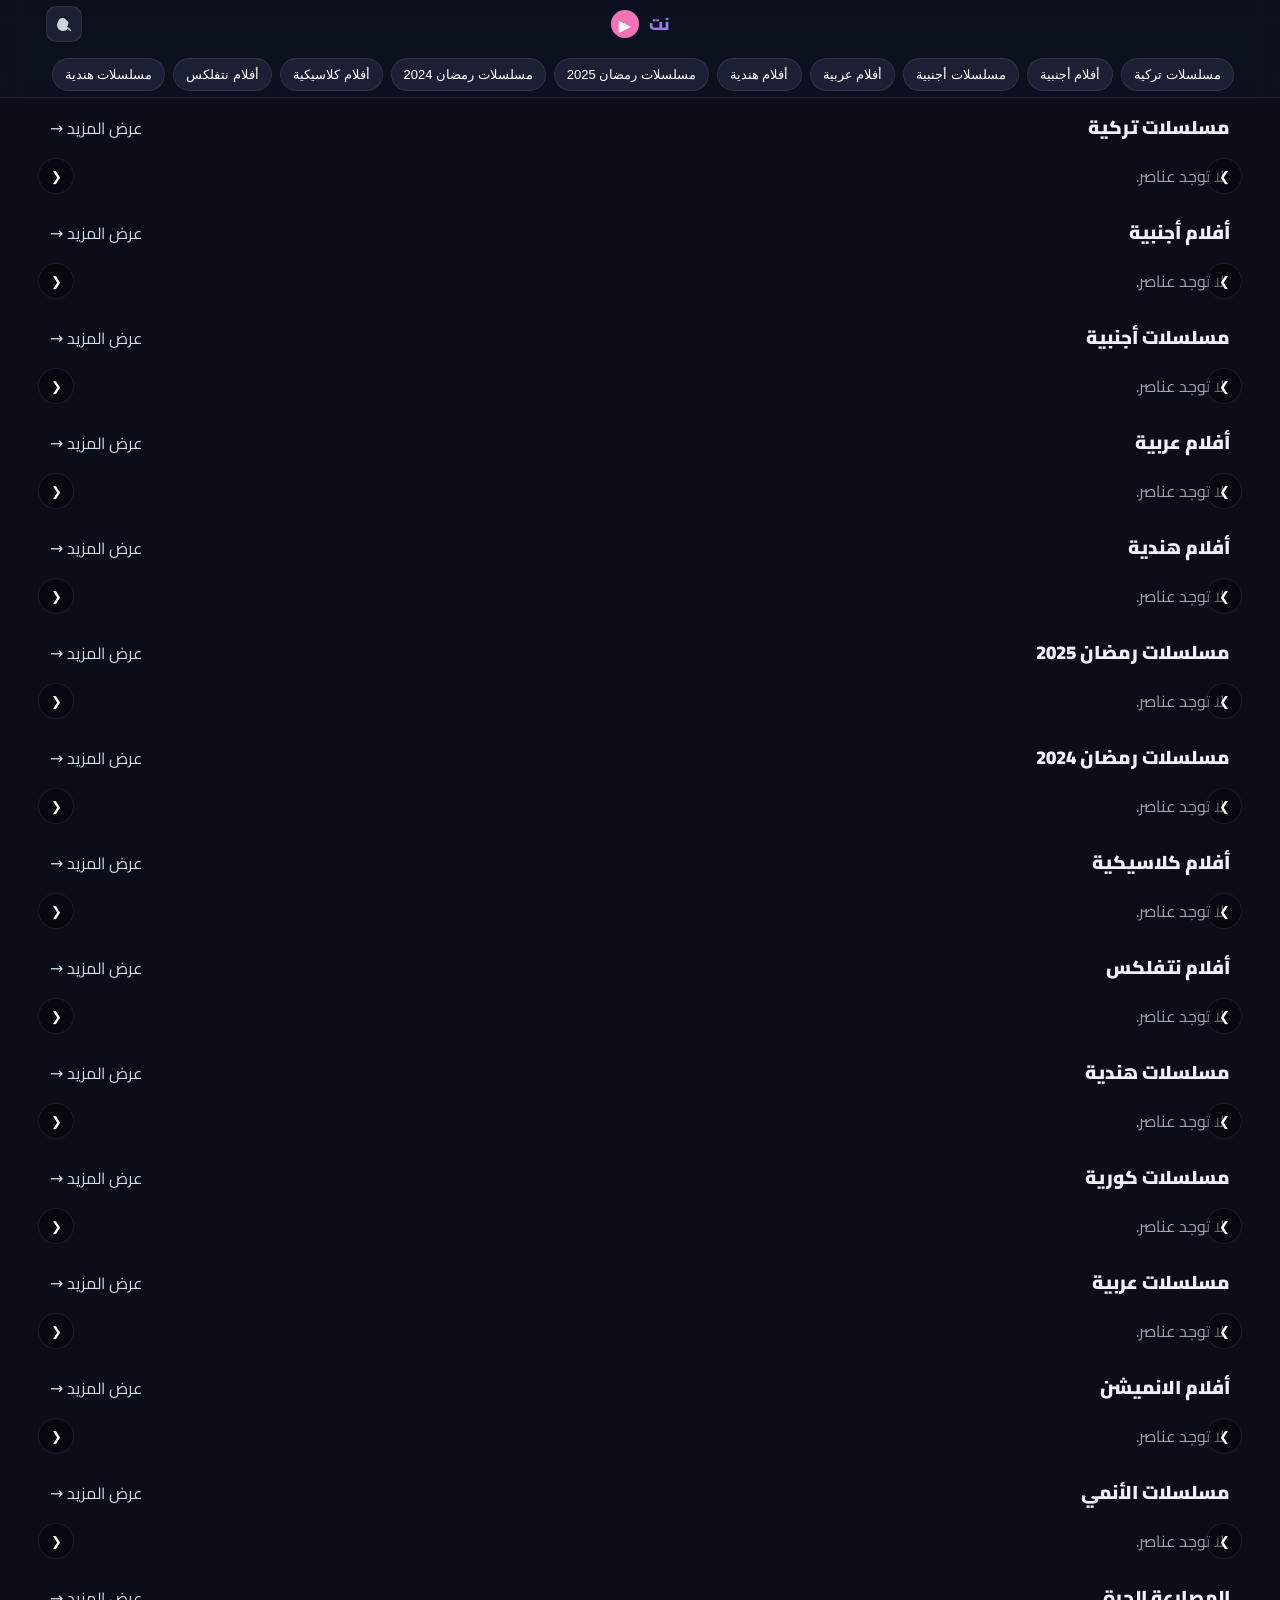
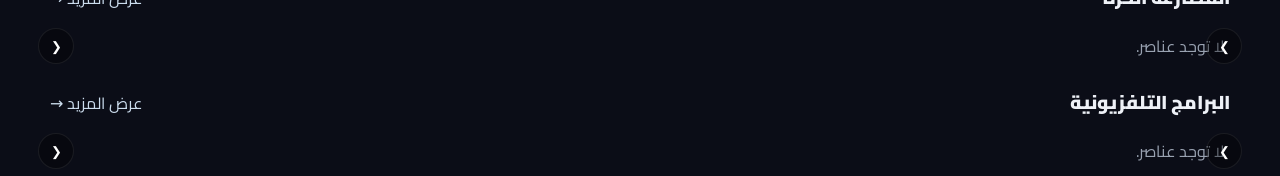
==== commit 46c94a7e: "Update estra7h.html" ====
--- a/estra7h.html
+++ b/estra7h.html
@@ -3,7 +3,7 @@
 <head>
 <meta charset="utf-8"/>
 <meta name="viewport" content="width=device-width, initial-scale=1"/>
-<title>إستراحة سوا نت</title>
+<title>إستراحة  نت</title>
 <link rel="preconnect" href="https://fonts.googleapis.com">
 <link rel="preconnect" href="https://fonts.gstatic.com" crossorigin>
 <link href="https://fonts.googleapis.com/css2?family=Cairo:wght@400;700;900&display=swap" rel="stylesheet">
@@ -278,7 +278,7 @@
     <button id="openSearch" class="iconbtn" aria-label="بحث">
       <svg width="18" height="18" viewBox="0 0 24 24"><path d="M10 4a6 6 0 1 1 0 12 6 6 0 0 1 0-12zm8.32 12.9 3.39 3.39-1.41 1.41-3.39-3.39A8 8 0 1 1 18 10c0 2.05-.77 3.93-2.03 5.33l.35.35z"/></svg>
     </button>
-    <div class="brand">سوا نت <span class="logo">▶</span></div>
+    <div class="brand"> نت <span class="logo">▶</span></div>
   </div>
   <div class="container"><div id="topCats" class="cats" aria-label="الأقسام"></div></div>
 </header>
